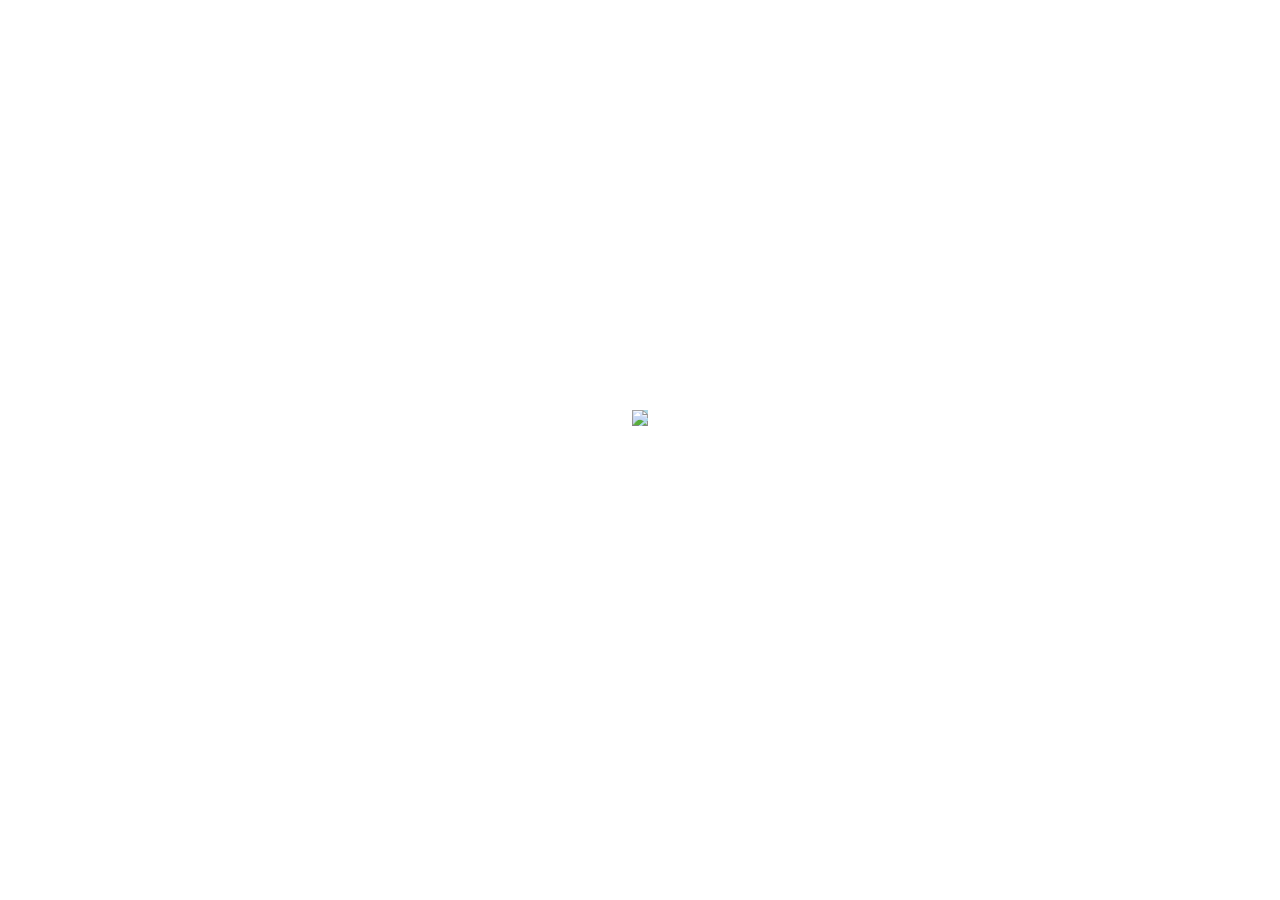
==== test/index.html @ 5e4ea369 "made progress on changing loading screen" ====
<html>
	<header><title>Loading</title></header>
	<head>
	    <link rel="stylesheet" type="text/css" href="index.css"/>
	</head>
	<body>
		<div class="fadein">
		    <img id="f9" src="https://imgs.xkcd.com/comics/it_was_i.png">
		    <img id="f8" src="https://imgs.xkcd.com/comics/team_chat.png">
		    <img id="f7" src="https://imgs.xkcd.com/comics/trash.png">
		    <img id="f6" src="https://imgs.xkcd.com/comics/homemade_masks.png">
		    <img id="f5" src="https://imgs.xkcd.com/comics/new_sports_system.png">
		    <img id="f4" src="https://imgs.xkcd.com/comics/trash.png">
		    <img id="f3" src="https://imgs.xkcd.com/comics/thermometer.png">
		    <img id="f2" src="https://imgs.xkcd.com/comics/coronavirus_charts.png">
		    <img id="f1" src="https://imgs.xkcd.com/comics/sourdough_starter.png">
		</div>
	</body>
</html>
---- test/index.css ----
.fadein {
  display: flex;
  height:calc(100% - 64px);
  justify-content: center; /* center horizontal */
  align-items: center; /* center vertical */
  overflow: hidden;
}

.fadein img {
    position: absolute;
    -webkit-animation-name: fade;
    -webkit-animation-iteration-count: infinite;
    -webkit-animation-duration: 9s;
    animation-name: fade;
    animation-iteration-count: infinite;
    animation-duration: 9s;
}

@-webkit-keyframes fade {
    0% {opacity: 0;}
    5% {opacity: 1;}
    10% {opacity: 0;}
    100% {opacity: 0;}
}
@keyframes fade {
    0% {opacity: 0;}
    5% {opacity: 1;}
    10% {opacity: 0;}
    100% {opacity: 0;}
}

#f1 {
  background-color: lightblue;
}
#f2 {
  -webkit-animation-delay: -8s;
}
#f3 {
  -webkit-animation-delay: -7s;
}
#f4 {
  -webkit-animation-delay: -6s;
}
#f5 {
  -webkit-animation-delay: -5s;
}
#f6 {
  -webkit-animation-delay: -4s;
}
#f7 {
  -webkit-animation-delay: -3s;
}
#f8 {
  -webkit-animation-delay: -2s;
}
#f9 {
  -webkit-animation-delay: -1s;
}
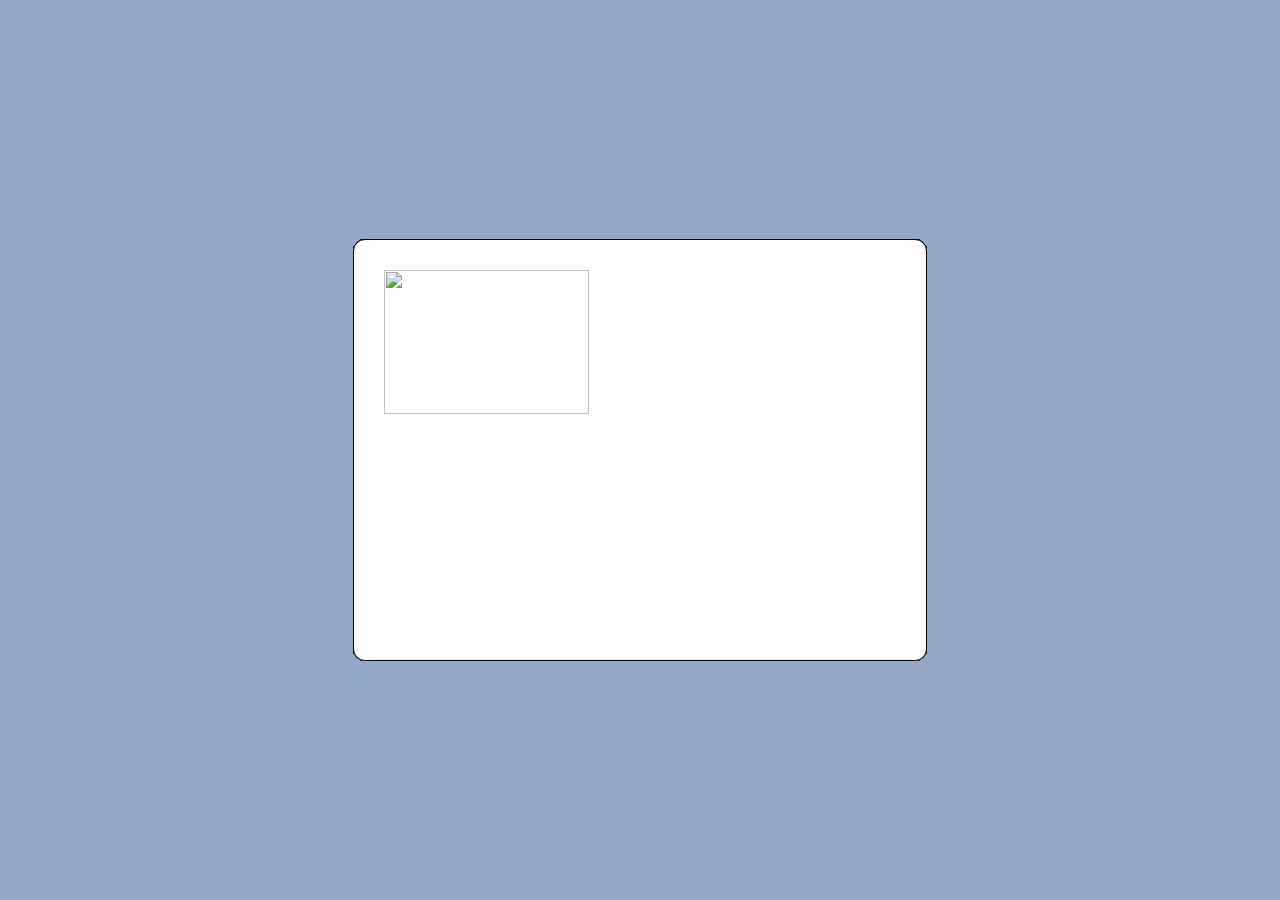
==== commit 76e505ef: "finalized? loading screen" ====
--- a/test/index.html
+++ b/test/index.html
@@ -5,6 +5,7 @@
 	</head>
 	<body>
 		<div class="fadein">
+			<h1 align="center"> Loading... </h1>
 		    <img id="f9" src="https://imgs.xkcd.com/comics/it_was_i.png">
 		    <img id="f8" src="https://imgs.xkcd.com/comics/team_chat.png">
 		    <img id="f7" src="https://imgs.xkcd.com/comics/trash.png">
@@ -14,6 +15,7 @@
 		    <img id="f3" src="https://imgs.xkcd.com/comics/thermometer.png">
 		    <img id="f2" src="https://imgs.xkcd.com/comics/coronavirus_charts.png">
 		    <img id="f1" src="https://imgs.xkcd.com/comics/sourdough_starter.png">
+		    <img id="f0" src="https://imgs.xkcd.com/comics/old_timers.png">
 		</div>
 	</body>
 </html>
--- a/test/index.css
+++ b/test/index.css
@@ -1,58 +1,81 @@
+body{
+  background-color: #96A8C8;
+}
+
+h1 {
+  font-family:Lucida,Helvetica,sans-serif;
+  font-variant: small-caps;
+  font-weight: 800;
+}
+
 .fadein {
   display: flex;
-  height:calc(100% - 64px);
+  height: 100%;
+  width: 100%;
   justify-content: center; /* center horizontal */
   align-items: center; /* center vertical */
   overflow: hidden;
 }
 
 .fadein img {
-    position: absolute;
-    -webkit-animation-name: fade;
-    -webkit-animation-iteration-count: infinite;
-    -webkit-animation-duration: 9s;
-    animation-name: fade;
-    animation-iteration-count: infinite;
-    animation-duration: 9s;
+  padding: 30px;
+  background: white;
+  border-style: solid;
+  border-width: 1.5px;
+  border-color: black;
+  border-radius: 12px;
+  position: absolute;
+  -webkit-animation-name: fade;
+  -webkit-animation-iteration-count: infinite;
+  -webkit-animation-duration: 10s;
+  animation-name: fade;
+  animation-iteration-count: infinite;
+  animation-duration: 10s;
+  width: auto;
+  height: 40%;
+  max-width: 80%;
 }
 
 @-webkit-keyframes fade {
-    0% {opacity: 0;}
-    5% {opacity: 1;}
-    10% {opacity: 0;}
-    100% {opacity: 0;}
+  0% {opacity: 0;}
+  6% {opacity: 1;}
+  12% {opacity: 0;}
+  100% {opacity: 0;}
 }
 @keyframes fade {
-    0% {opacity: 0;}
-    5% {opacity: 1;}
-    10% {opacity: 0;}
-    100% {opacity: 0;}
+  0% {opacity: 0;}
+  6% {opacity: 1;}
+  12% {opacity: 0;}
+  100% {opacity: 0;}
 }
 
-#f1 {
-  background-color: lightblue;
+#f9 {
+  -webkit-animation-delay: -9s;
 }
-#f2 {
+#f8 {
   -webkit-animation-delay: -8s;
 }
-#f3 {
+#f7 {
   -webkit-animation-delay: -7s;
 }
-#f4 {
+#f6 {
   -webkit-animation-delay: -6s;
 }
 #f5 {
   -webkit-animation-delay: -5s;
 }
-#f6 {
+#f4 {
   -webkit-animation-delay: -4s;
 }
-#f7 {
+#f3 {
   -webkit-animation-delay: -3s;
 }
-#f8 {
+#f2 {
   -webkit-animation-delay: -2s;
 }
-#f9 {
+#f1 {
   -webkit-animation-delay: -1s;
+}
+#f0 {
+  -webkit-animation-delay: 0s;
 }